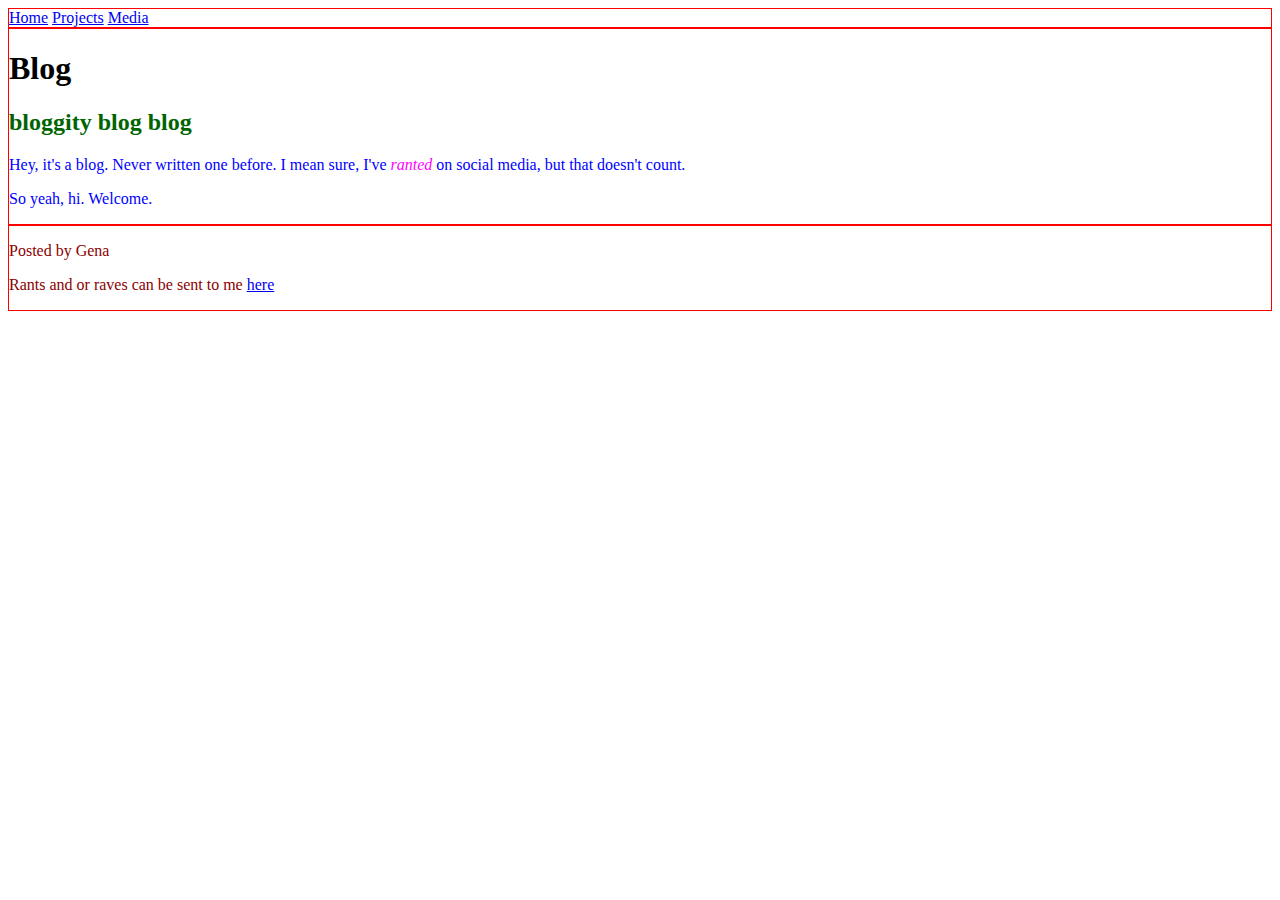
==== blog/index.html @ 5c3a9495 "Blog 1" ====
<!DOCTYPE html>
<html lang="en">
<head>
  <meta charset="UTF-8">
  <meta name="viewport" content="width=device-width, initial-scale=1.0">
  <meta http-equiv="X-UA-Compatible" content="ie=edge">
  <title>Blog</title>
  <style>
  div{
    border:solid red 1px;
  }
  div>p{
    color:blue;
  }
  p{
    color:rgb(139,0,0);
  }
  h2{
    color:rgb(0,100,0);
  }
  .highlight{
    color:rgb(255,0,255);
    font-style:italic;
  }

  </style>
</head>
<body>
<div>
  <a href="/">Home</a>
  <a href="/projects/index.html">Projects</a>
  <a href="/media/index.html">Media</a>
</div>

<div>
  <h1>Blog</h1>
  <h2>bloggity blog blog</h2>
  <p>Hey, it's a blog. Never written one before. I mean sure, I've <span class="highlight">ranted</span> on social media, but that doesn't count.</p>
  <p>So yeah, hi. Welcome.</p>
</div>

<div>
  <footer>
   <p>Posted by Gena</p>
   <p>Rants and or raves can be sent to me <a href="mailto:genaserey@gmail.com?Subject=Contact">here</a><br></p>
  </footer>
</div>
</body>
</html>
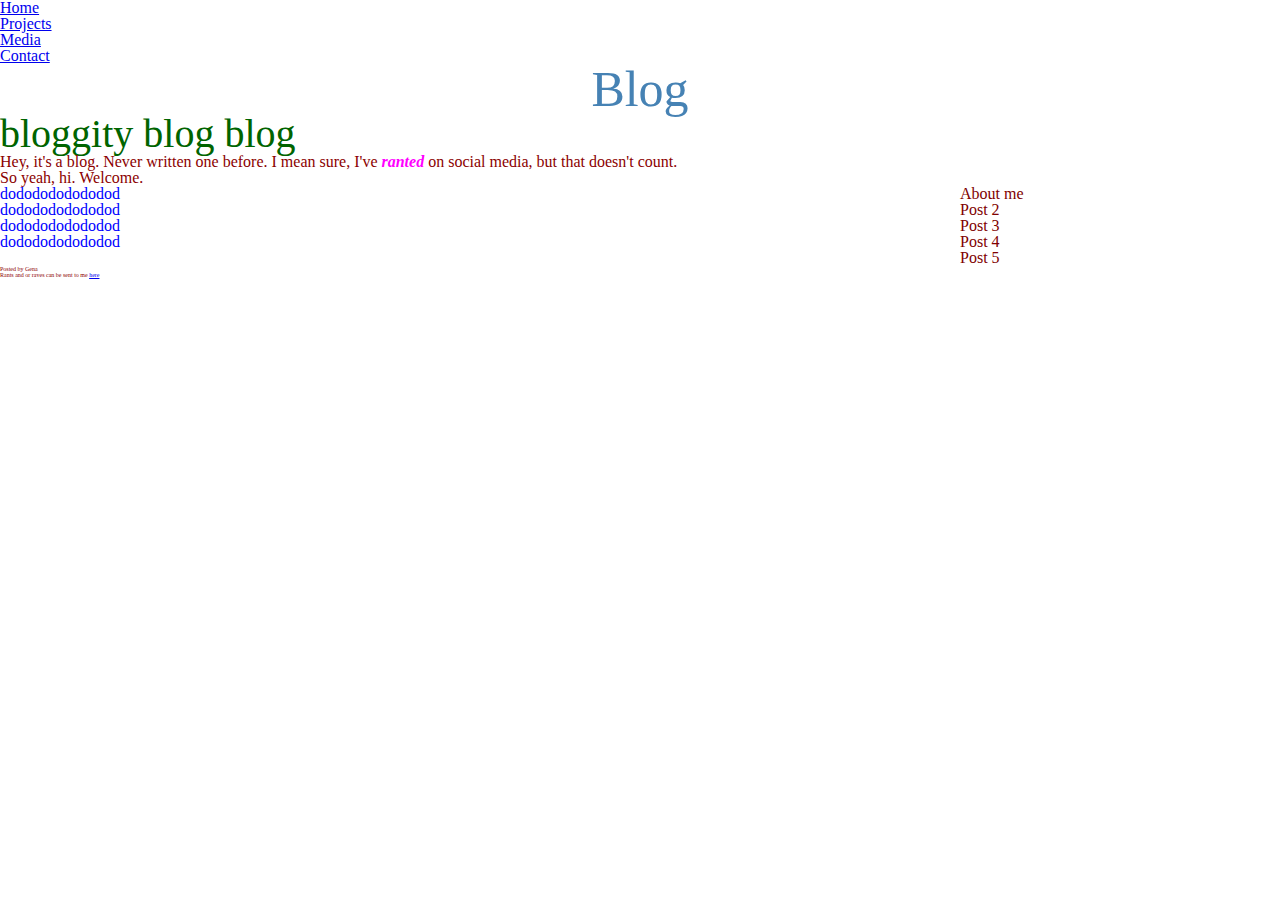
==== commit 0180cec1: "Week 2 day 3" ====
--- a/blog/index.html
+++ b/blog/index.html
@@ -5,10 +5,10 @@
   <meta name="viewport" content="width=device-width, initial-scale=1.0">
   <meta http-equiv="X-UA-Compatible" content="ie=edge">
   <title>Blog</title>
+  <link type="text/css" rel="stylesheet" href="../css/style.css"/>
+
   <style>
-  div{
-    border:solid red 1px;
-  }
+
   div>p{
     color:blue;
   }
@@ -26,18 +26,39 @@
   </style>
 </head>
 <body>
-<div>
-  <a href="/">Home</a>
-  <a href="/projects/index.html">Projects</a>
-  <a href="/media/index.html">Media</a>
+
+ <ul id="nav">
+  <li><a href="/">Home</a></li>
+  <li><a href="/projects/index.html">Projects</a></li>
+  <li><a href="/media/index.html">Media</a></li>
+  <li><a href="/contact.index.html">Contact</a></li>
+ </ul>
+
+ <p>
+   <h1>Blog</h1>
+   <h2>bloggity blog blog</h2>
+   <p>Hey, it's a blog. Never written one before. I mean sure, I've <span class="highlight">ranted</span> on social media, but that doesn't count.</p>
+   <p>So yeah, hi. Welcome.</p>
+ </p>
+
+<div id="wrapper" class="container">
+  <div id="content">
+    <p>dododododododod</p>
+    <p>dododododododod</p>
+    <p>dododododododod</p>
+    <p>dododododododod</p>
+  </div>
+  <div id="sidebar">
+    <ul>
+      <li>About me</li>
+      <li>Post 2</li>
+      <li>Post 3</li>
+      <li>Post 4</li>
+      <li>Post 5</li>
+    </ul>
+  </div>
 </div>
 
-<div>
-  <h1>Blog</h1>
-  <h2>bloggity blog blog</h2>
-  <p>Hey, it's a blog. Never written one before. I mean sure, I've <span class="highlight">ranted</span> on social media, but that doesn't count.</p>
-  <p>So yeah, hi. Welcome.</p>
-</div>
 
 <div>
   <footer>
--- a/css/style.css
+++ b/css/style.css
@@ -0,0 +1,129 @@
+/* http://meyerweb.com/eric/tools/css/reset/
+   v2.0 | 20110126
+   License: none (public domain)
+*/
+
+html, body, div, span, applet, object, iframe,
+h1, h2, h3, h4, h5, h6, p, blockquote, pre,
+a, abbr, acronym, address, big, cite, code,
+del, dfn, em, img, ins, kbd, q, s, samp,
+small, strike, strong, sub, sup, tt, var,
+b, u, i, center,
+dl, dt, dd, ol, ul, li,
+fieldset, form, label, legend,
+table, caption, tbody, tfoot, thead, tr, th, td,
+article, aside, canvas, details, embed,
+figure, figcaption, footer, header, hgroup,
+menu, nav, output, ruby, section, summary,
+time, mark, audio, video {
+	margin: 0;
+	padding: 0;
+	border: 0;
+	font-size: 100%;
+	font: inherit;
+	vertical-align: baseline;
+}
+/* HTML5 display-role reset for older browsers */
+article, aside, details, figcaption, figure,
+footer, header, hgroup, menu, nav, section {
+	display: block;
+}
+body {
+	line-height: 1;
+}
+
+img.center {
+    margin: 0 auto;
+    display: block;
+}
+
+.text-left {
+    text-align: left;
+}
+
+.text-center {
+    text-align: center;
+}
+
+.text-right {
+    text-align: right;
+}
+ol, ul {
+	list-style: none;
+}
+blockquote, q {
+	quotes: none;
+}
+blockquote:before, blockquote:after,
+q:before, q:after {
+	content: '';
+	content: none;
+}
+table {
+	border-collapse: collapse;
+	border-spacing: 0;
+}
+
+.container{
+  max-width: 960 px;
+  margin: 0 auto;
+}
+
+input[type"radio"] {
+}
+
+h1 {
+ color: rgb(70,130,180);
+ text-align: center;
+ font-size: 50px;
+}
+
+h2 {
+  font-size: 40px;
+}
+
+h3 {
+  font-size: 20px;
+}
+
+p {
+ color: rgb(139,0,0);
+}
+
+li {
+ color: rgb(128,0,0)
+}
+
+#special {
+ color: rgb(220,220,220)
+}
+
+.highlight{
+ color: blue;
+ font-weight:bold;
+}
+
+#nav li {
+  list-style-type: none;
+}
+
+
+#nav {
+  position: relative;
+  margin: 0;
+  padding: 0;
+}
+
+#content {
+    width: 75%;
+    float: left;
+}
+
+#sidebar {
+  width: 25%;
+  float: left;
+}
+
+footer {
+  font-size:.25em;
+}
